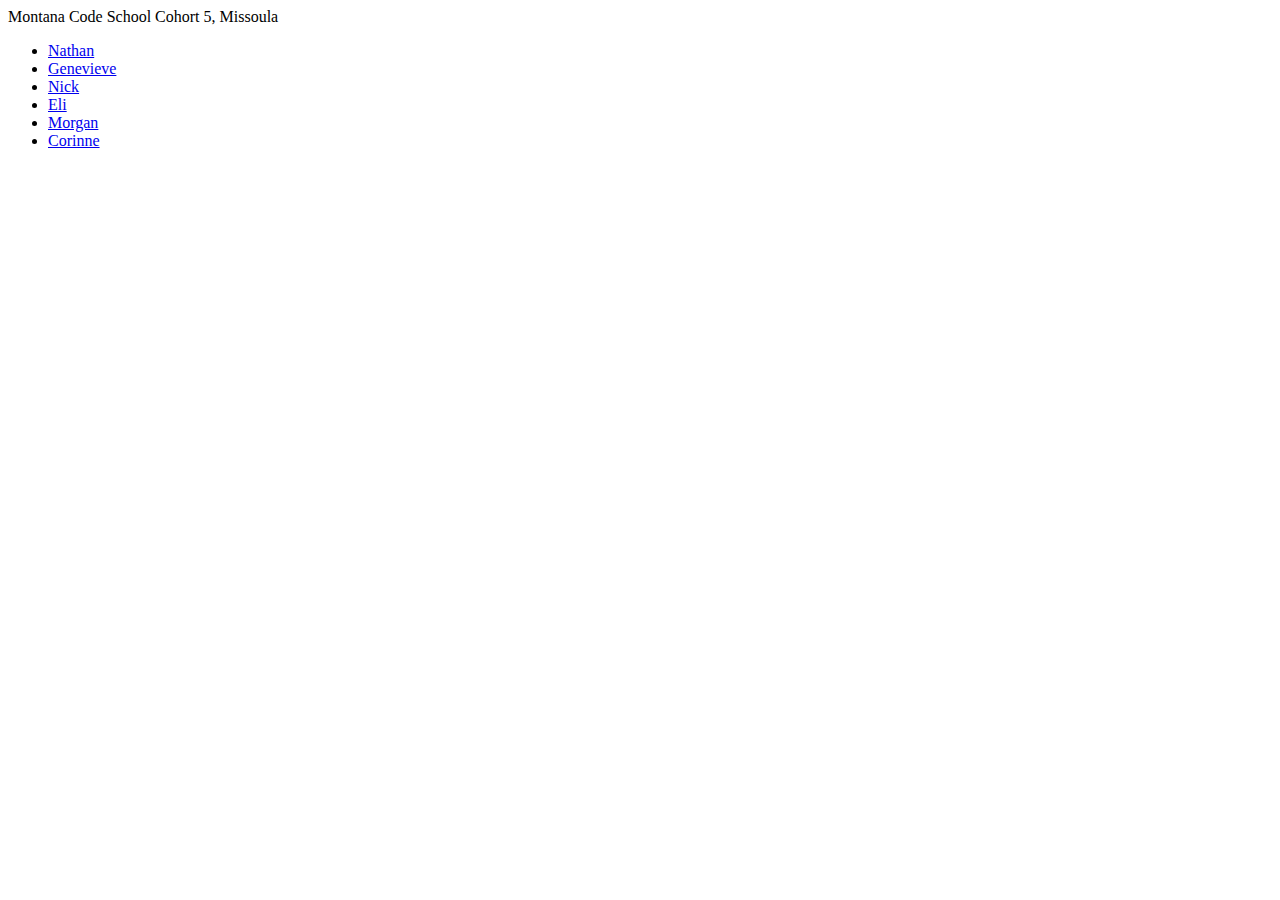
==== public/index.html @ ceceb7af "updated bio and some formatting" ====
<html>
	<head></head>
	<body>
		<div>Montana Code School Cohort 5, Missoula</div>
		<ul>
			<li><a href='./people/nathan.html'>Nathan</a></li>

			<li><a href="./people/genevieve.html">Genevieve</a></li>


            <li><a href='./people/nick.html'>Nick</a></li>

			<li><a href='./people/eli.html'>Eli</a></li>
			<li><a href='./people/morgan.html'>Morgan</a></li>
			<li><a href='./people/corinne.html'>Corinne</a></li>

		</ul>
	</body>
</html>
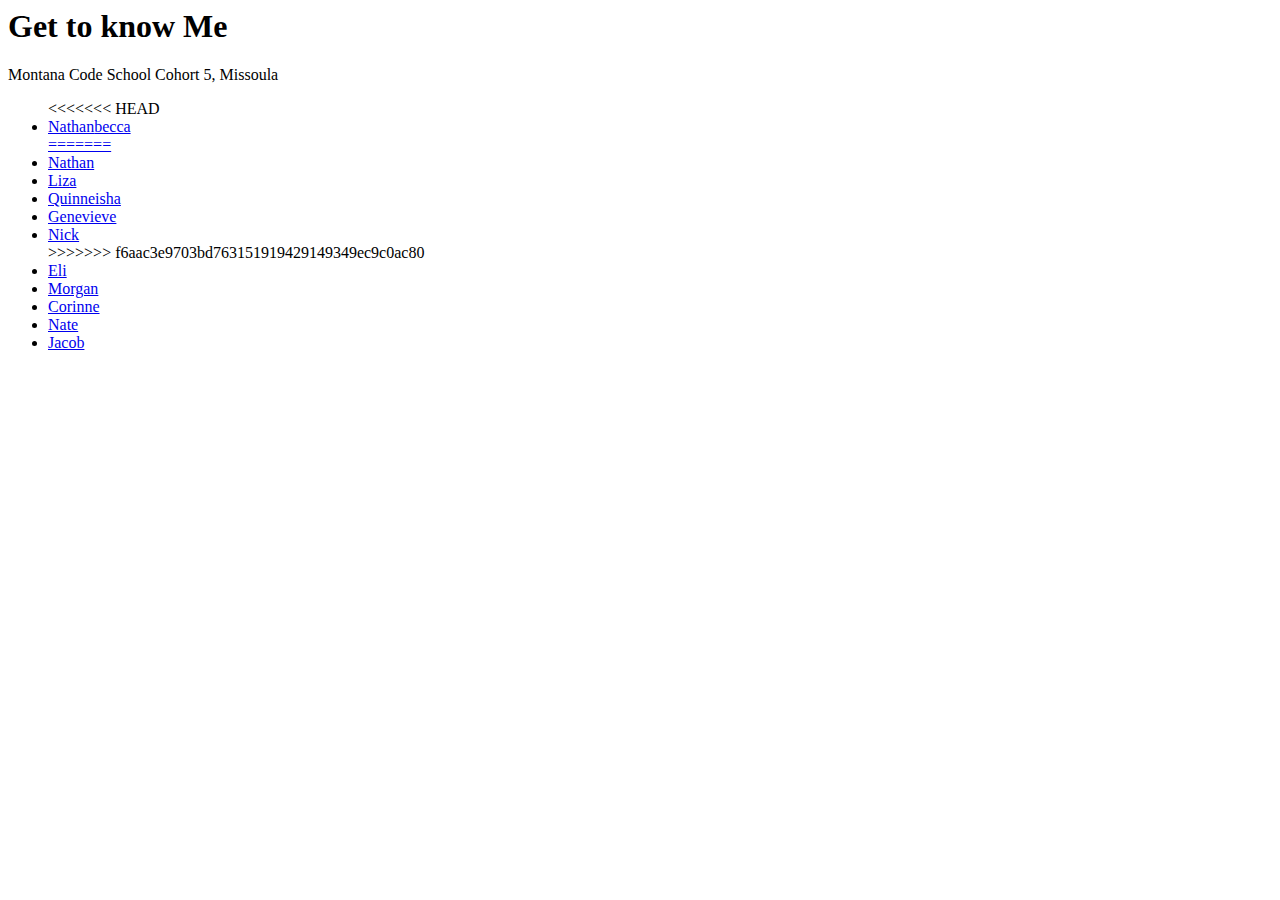
==== commit 53386368: "Merge branch 'master' of https://github.com/Montana-Code-School/git2knowYou5missoula" ====
--- a/public/index.html
+++ b/public/index.html
@@ -1,19 +1,27 @@
 <html>
-	<head></head>
+	<head>
+	<h1>Get to know Me</h1>
 	<body>
-		<div>Montana Code School Cohort 5, Missoula</div>
+	
+<div>Montana Code School Cohort 5, Missoula</div>
 		<ul>
+<<<<<<< HEAD
+			<li><a href='./people/nathan.html'>Nathan</
+			<li><a href='./people/becca.html'>becca</
+			a></li>
+=======
 			<li><a href='./people/nathan.html'>Nathan</a></li>
-
+			<li><a href='./people/liza.html'>Liza</a></li>
+			<li><a href='./people/quinneisha.html'>Quinneisha</a></li> 
 			<li><a href="./people/genevieve.html">Genevieve</a></li>
-
-
             <li><a href='./people/nick.html'>Nick</a></li>
 
+>>>>>>> f6aac3e9703bd763151919429149349ec9c0ac80
 			<li><a href='./people/eli.html'>Eli</a></li>
 			<li><a href='./people/morgan.html'>Morgan</a></li>
 			<li><a href='./people/corinne.html'>Corinne</a></li>
-
+			<li><a href='./people/nate.html'>Nate</a></li>
+			<li><a href='./people/jacob.html'>Jacob</a></li>
 		</ul>
 	</body>
-</html>+</html>
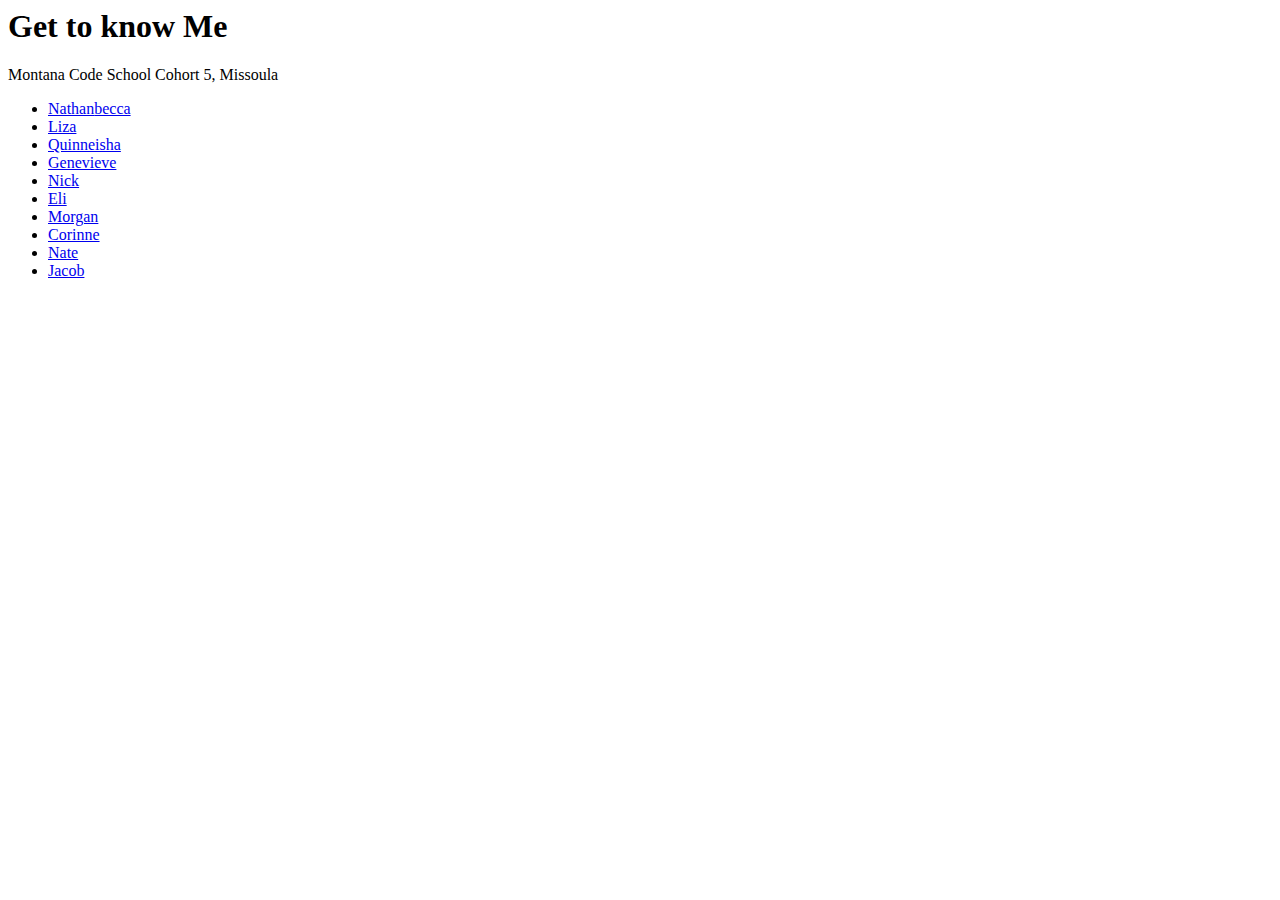
==== commit 7d0d1fd9: "added photos" ====
--- a/public/index.html
+++ b/public/index.html
@@ -5,18 +5,14 @@
 	
 <div>Montana Code School Cohort 5, Missoula</div>
 		<ul>
-<<<<<<< HEAD
+
 			<li><a href='./people/nathan.html'>Nathan</
 			<li><a href='./people/becca.html'>becca</
 			a></li>
-=======
-			<li><a href='./people/nathan.html'>Nathan</a></li>
 			<li><a href='./people/liza.html'>Liza</a></li>
 			<li><a href='./people/quinneisha.html'>Quinneisha</a></li> 
 			<li><a href="./people/genevieve.html">Genevieve</a></li>
             <li><a href='./people/nick.html'>Nick</a></li>
-
->>>>>>> f6aac3e9703bd763151919429149349ec9c0ac80
 			<li><a href='./people/eli.html'>Eli</a></li>
 			<li><a href='./people/morgan.html'>Morgan</a></li>
 			<li><a href='./people/corinne.html'>Corinne</a></li>
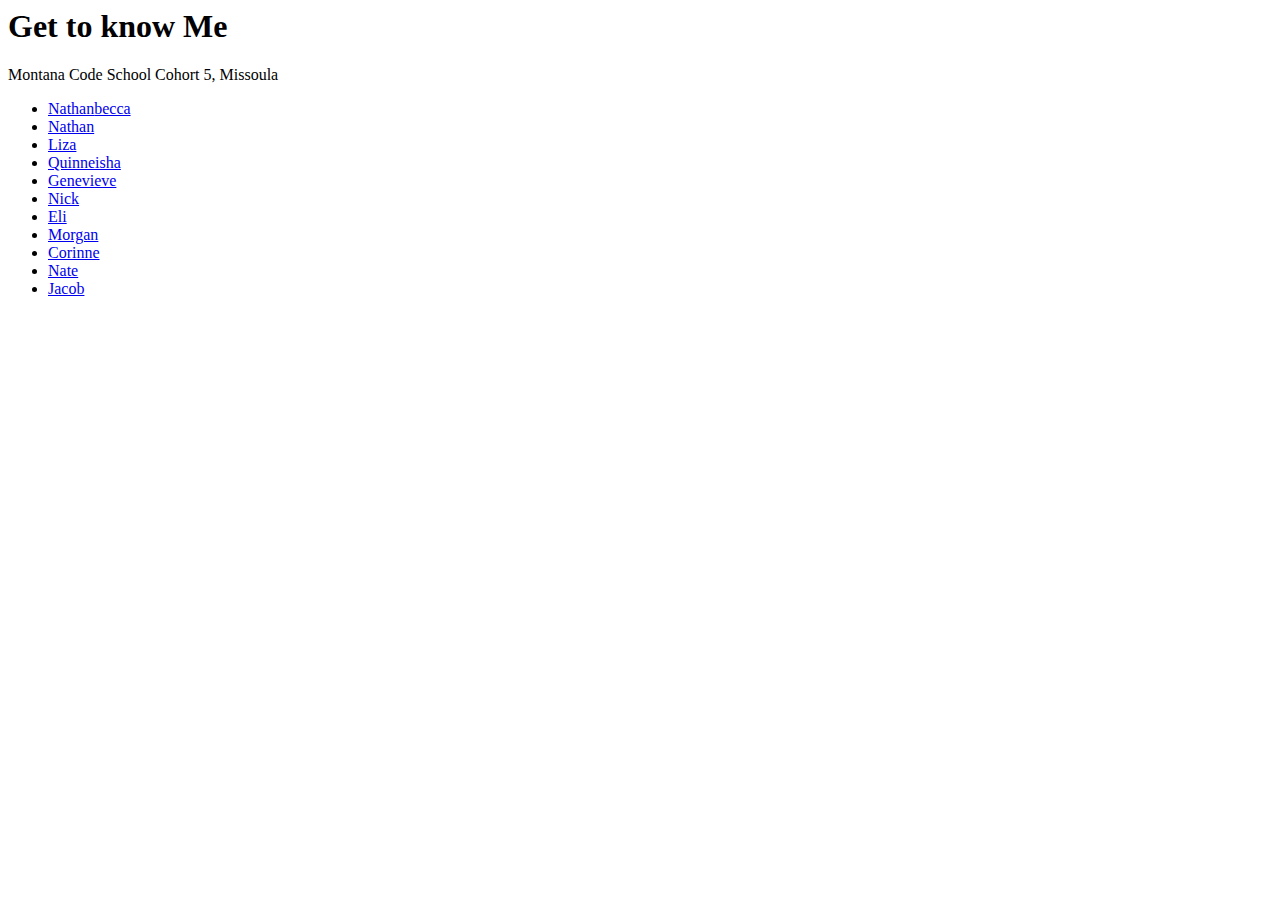
==== commit 6c7f71a4: "updated html and css" ====
--- a/public/index.html
+++ b/public/index.html
@@ -7,8 +7,8 @@
 		<ul>
 
 			<li><a href='./people/nathan.html'>Nathan</
-			<li><a href='./people/becca.html'>becca</
-			a></li>
+			<li><a href='./people/becca.html'>becca</a></li>
+			<li><a href='./people/nathan.html'>Nathan</a></li>
 			<li><a href='./people/liza.html'>Liza</a></li>
 			<li><a href='./people/quinneisha.html'>Quinneisha</a></li> 
 			<li><a href="./people/genevieve.html">Genevieve</a></li>
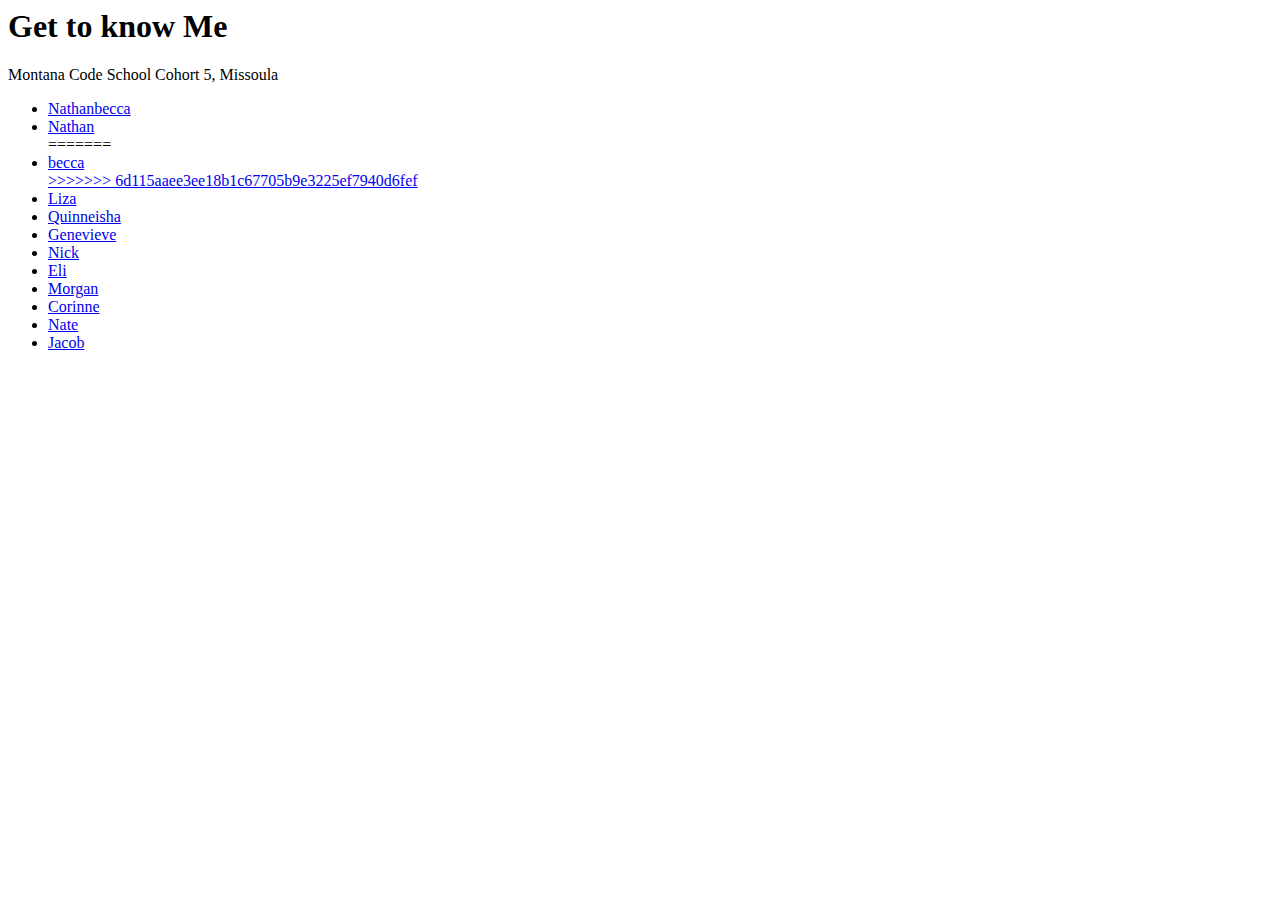
==== commit 7e4ec144: "merging" ====
--- a/public/index.html
+++ b/public/index.html
@@ -7,8 +7,13 @@
 		<ul>
 
 			<li><a href='./people/nathan.html'>Nathan</
+<<<<<<< HEAD
 			<li><a href='./people/becca.html'>becca</a></li>
 			<li><a href='./people/nathan.html'>Nathan</a></li>
+=======
+			<li><a href='./people/becca.html'>becca</
+			a></li>
+>>>>>>> 6d115aaee3ee18b1c67705b9e3225ef7940d6fef
 			<li><a href='./people/liza.html'>Liza</a></li>
 			<li><a href='./people/quinneisha.html'>Quinneisha</a></li> 
 			<li><a href="./people/genevieve.html">Genevieve</a></li>
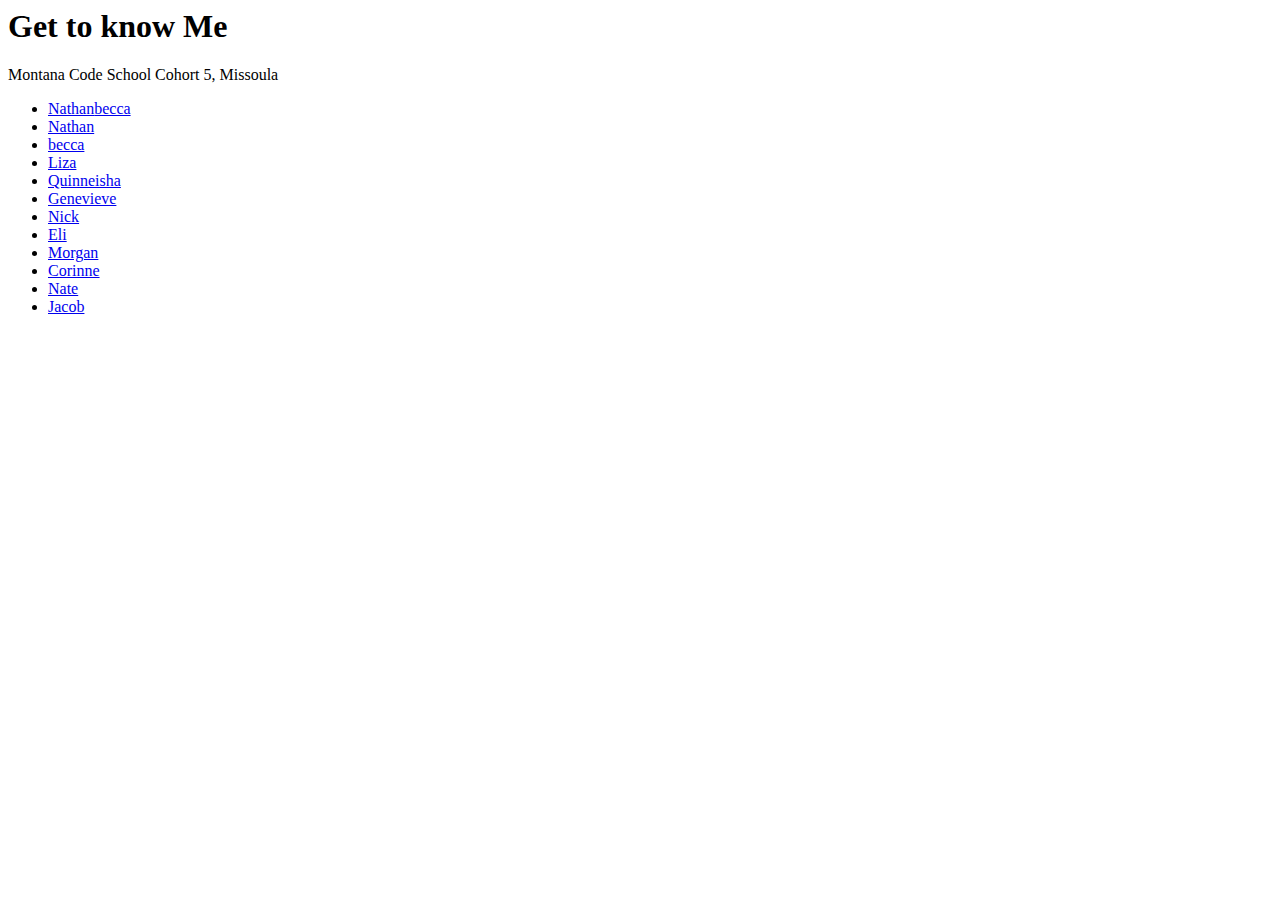
==== commit b2d2a3ca: "photos and captions" ====
--- a/public/index.html
+++ b/public/index.html
@@ -7,13 +7,13 @@
 		<ul>
 
 			<li><a href='./people/nathan.html'>Nathan</
-<<<<<<< HEAD
+
 			<li><a href='./people/becca.html'>becca</a></li>
 			<li><a href='./people/nathan.html'>Nathan</a></li>
-=======
+
 			<li><a href='./people/becca.html'>becca</
 			a></li>
->>>>>>> 6d115aaee3ee18b1c67705b9e3225ef7940d6fef
+
 			<li><a href='./people/liza.html'>Liza</a></li>
 			<li><a href='./people/quinneisha.html'>Quinneisha</a></li> 
 			<li><a href="./people/genevieve.html">Genevieve</a></li>
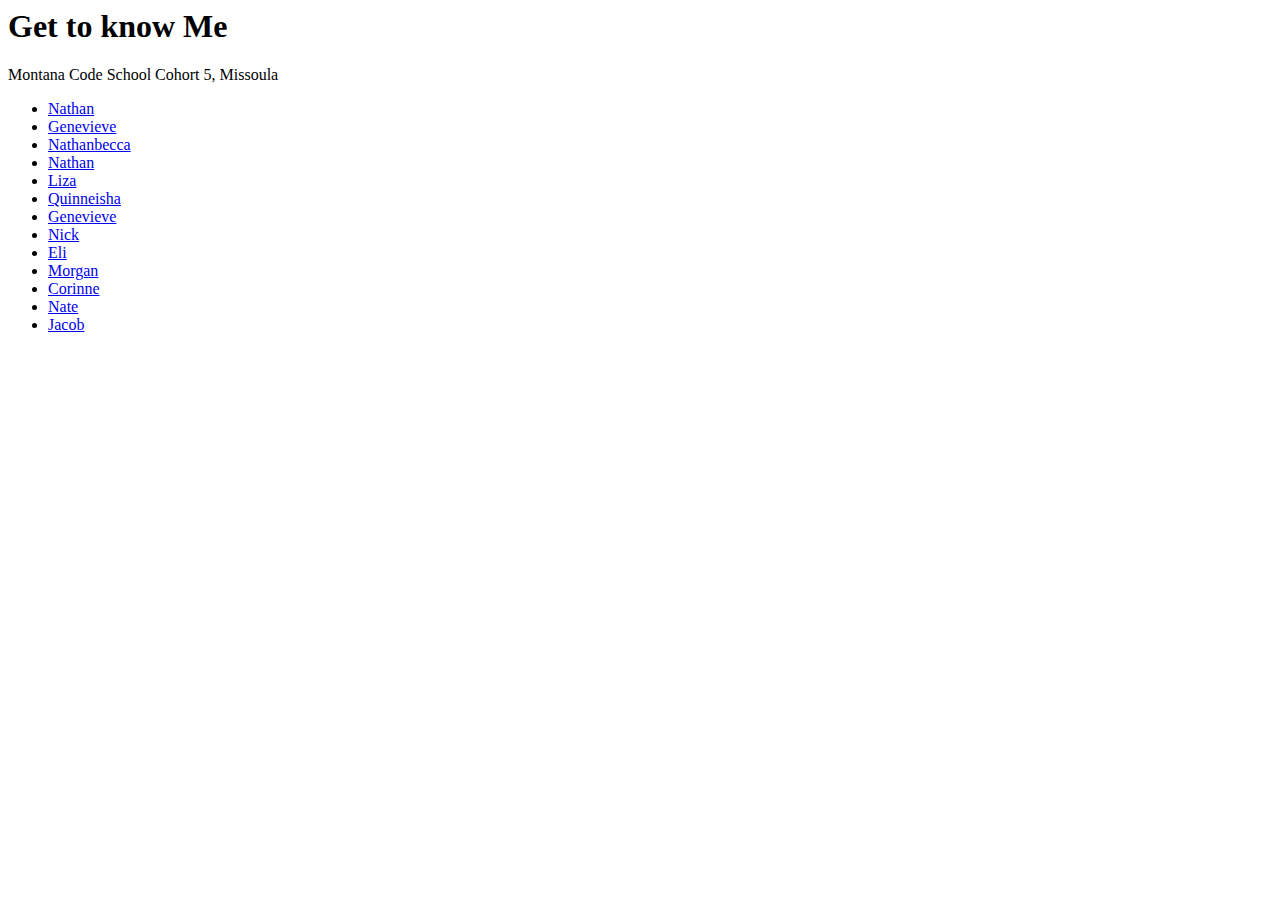
==== commit cd59a68f: "updated profile" ====
--- a/public/index.html
+++ b/public/index.html
@@ -5,19 +5,21 @@
 	
 <div>Montana Code School Cohort 5, Missoula</div>
 		<ul>
+			<li><a href='./people/nathan.html'>Nathan</a></li>
+
+			<li><a href="./people/genevieve.html">Genevieve</a></li>
 
 			<li><a href='./people/nathan.html'>Nathan</
-
-			<li><a href='./people/becca.html'>becca</a></li>
-			<li><a href='./people/nathan.html'>Nathan</a></li>
-
 			<li><a href='./people/becca.html'>becca</
 			a></li>
 
+			<li><a href='./people/nathan.html'>Nathan</a></li>
 			<li><a href='./people/liza.html'>Liza</a></li>
 			<li><a href='./people/quinneisha.html'>Quinneisha</a></li> 
 			<li><a href="./people/genevieve.html">Genevieve</a></li>
+
             <li><a href='./people/nick.html'>Nick</a></li>
+
 			<li><a href='./people/eli.html'>Eli</a></li>
 			<li><a href='./people/morgan.html'>Morgan</a></li>
 			<li><a href='./people/corinne.html'>Corinne</a></li>
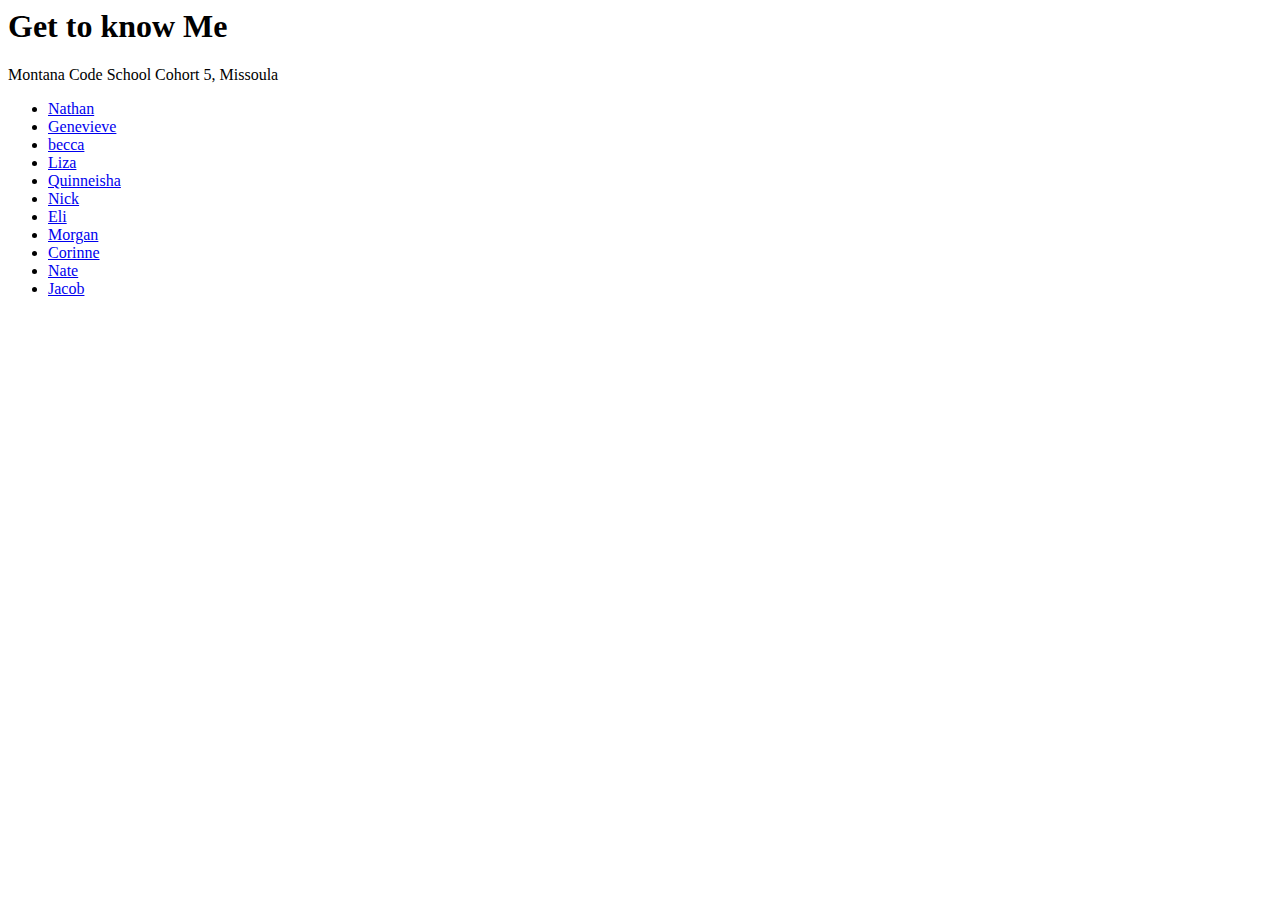
==== commit 80fec6c1: "merge conflict" ====
--- a/public/index.html
+++ b/public/index.html
@@ -6,20 +6,11 @@
 <div>Montana Code School Cohort 5, Missoula</div>
 		<ul>
 			<li><a href='./people/nathan.html'>Nathan</a></li>
-
 			<li><a href="./people/genevieve.html">Genevieve</a></li>
-
-			<li><a href='./people/nathan.html'>Nathan</
-			<li><a href='./people/becca.html'>becca</
-			a></li>
-
-			<li><a href='./people/nathan.html'>Nathan</a></li>
+			<li><a href='./people/becca.html'>becca</a></li>
 			<li><a href='./people/liza.html'>Liza</a></li>
 			<li><a href='./people/quinneisha.html'>Quinneisha</a></li> 
-			<li><a href="./people/genevieve.html">Genevieve</a></li>
-
             <li><a href='./people/nick.html'>Nick</a></li>
-
 			<li><a href='./people/eli.html'>Eli</a></li>
 			<li><a href='./people/morgan.html'>Morgan</a></li>
 			<li><a href='./people/corinne.html'>Corinne</a></li>
